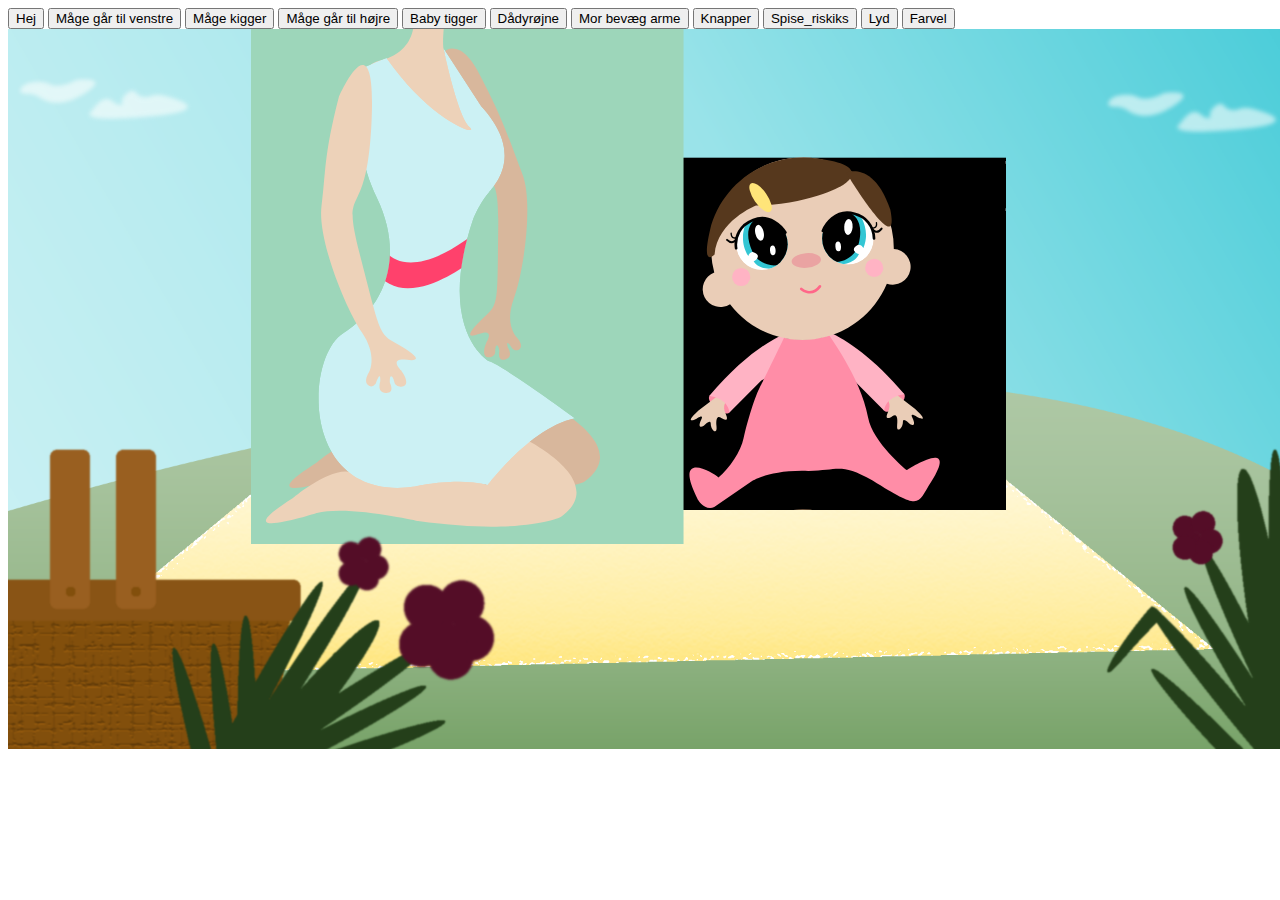
==== animation.html @ b573244e "HTML og CSS" ====
<!DOCTYPE html>
<html lang="da">

<head>
    <meta charset="utf-8">
    <meta name="viewport" content="width=device-width, initial-scale=1.0">
    <title>Den sultne baby</title>
    <link rel="stylesheet" href="stylesheet.css">
</head>

<body>
    <!--   div til knapper til sømbræt-->
    <div id="knapper">
        <button id="hej">Hej</button>
        <button id="maage_left">Måge går til venstre</button>
        <button id="maage_kigger">Måge kigger</button>
        <button id="maage_right">Måge går til højre</button>
        <button id="baby_tigger">Baby tigger</button>
        <button id="baby_daadyr">Dådyrøjne</button>
        <button id="mor_arme">Mor bevæg arme</button>
        <button id="vise_knapper">Knapper</button>
        <button id="spise_riskiks">Spise_riskiks</button>
        <button id="riskiks_lyd">Lyd</button>
        <button id="farvel">Farvel</button>
    </div>
    <div id="scene">
        <div id="baggrund"></div>
        <div id="skyer"></div>
        <div id="skyer2"></div>
        <div id="skyer3"></div>
        <div id="mellemgrund2"></div>
        <div id="mellemgrund"></div>

        <div id="baby_container">
            <div id="baby_sprite"></div>
        </div>


        <div id="maage_container">
            <div id="maage_sprite"></div>
        </div>


        <div id="mor_container">
            <div id="mor_sprite"></div>
        </div>
        <div id="riskiks" class="buttons_none"></div>
        <div id="rosiner" class="buttons_none"></div>

        <div id="forgrund"></div>


    </div>
    <script src="https://code.jquery.com/jquery-3.3.1.js"></script>
    <script src="animation.js"></script>
</body>

</html>
---- stylesheet.css ----
/*styletile*/

#styletile img {
    max-width: 100vw;
}

/*scene*/

#scene {
    width: 100vw;
    height: 56.25vw;
    position: relative;
    overflow: hidden;
}

#baggrund {
    width: 100vw;
    height: 56.25vw;
    background-image: url(grafik/baggrund-01.png);
    background-size: 100%;
}

#mellemgrund2 {
    width: 100vw;
    height: 56.25vw;
    background-image: url(grafik/mellemgrund2-01.png);
    background-size: 100%;
    position: absolute;
    bottom: 0;
}

#mellemgrund {
    width: 100vw;
    height: 56.25vw;
    background-image: url(grafik/mellemgrund-01.png);
    background-size: 100%;
    position: absolute;
    bottom: 0;
}

#riskiks {
    background-image: url(grafik/riskiksknap.svg);
    top: 19vw;
    left: 37vw;
    background-size: 100%;
    width: 8vw;
    height: 8vw;
    position: absolute;
}

#rosiner {
    background-image: url(grafik/rosinknap.svg);
    top: 15vw;
    left: 46vw;
    background-size: 100%;
    width: 8vw;
    height: 8vw;
    position: absolute;
}

.buttons_none {
    display: none;
}

#forgrund {
    width: 100vw;
    height: 56.25vw;
    background-image: url(grafik/forgrund-01.png);
    background-size: 100%;
    position: absolute;
    bottom: 0;
}



#skyer,
#skyer2,
#skyer3 {
    width: 15.01vw;
    height: 4.3vw;
    background-image: url(grafik/skyer.svg);
    background-size: 100%;
    position: absolute;
    animation-name: skyer_move;
    animation-duration: 30s;
    animation-iteration-count: infinite;
    animation-direction: alternate;
    animation-timing-function: linear;

}

@keyframes skyer_move {
    from {}
    to {
        transform: translateX(-100vw);
    }
}

#skyer {
    top: 3vw;
}

#skyer2 {
    top: 0vw;
    right: 60vw;
}

#skyer3 {
    top: 4vw;
    right: 0;
}

/*karakterer*/

/*baby*/

#baby_container {
    position: absolute;
    top: 10vw;
    right: 22vw;
}

#baby_sprite {
    width: 31.25vw;
    height: 27.6vw;
    background-image: url(grafik/spritesheet_baby_farve.svg);
    background-size: 1200% 500%;
}

.baby_blinke {
    animation-name: baby_blinke_kf;
    animation-duration: 2s;
    animation-iteration-count: infinite;
    animation-timing-function: steps(5);
}

@keyframes baby_blinke_kf {
    0% {
        background-position: 0 -400%;
    }
    100% {
        background-position: -500% -400%;
    }
}

.baby_vinke {
    animation-name: baby_vinke_kf;
    animation-duration: 2s;
    animation-iteration-count: 1;
    animation-timing-function: steps(9);
}

@keyframes baby_vinke_kf {
    0% {
        background-position: 0 0;
    }
    100% {
        background-position: -900% 0%;
    }
}

.baby {
    background-position: -900% 0;
}


.baby_tigge {
    animation-name: baby_tigge_kf;
    animation-duration: 2.5s;
    animation-iteration-count: 1;
    animation-timing-function: steps(9);
}

@keyframes baby_tigge_kf {
    0% {
        background-position: 0% -100%;
    }
    100% {
        background-position: -900% -100%;
    }
}

.baby_daadyr {
    animation-name: baby_daadyr_kf;
    animation-duration: 2s;
    animation-iteration-count: 1;
    animation-timing-function: steps(5);
}

@keyframes baby_daadyr_kf {
    0% {
        background-position: 0 -200%;
    }
    100% {
        background-position: -500% -200%;
    }
}

.baby_side {
    background-position: -400% -200%;
}

.baby_spiseriskiks {
    animation-name: baby_spiseriskiks_kf;
    animation-duration: 3s;
    animation-iteration-count: 1;
    animation-timing-function: steps(12);
}

@keyframes baby_spiseriskiks_kf {

    0% {
        background-position: 0 -300%;
    }
    100% {
        background-position: -1200% -300%;
    }
}

.baby_vinkefarvel {
    animation-name: baby_vinkefarvel_kf;
    animation-duration: 2s;
    animation-iteration-count: infinite;
    animation-timing-function: steps(9);
}

@keyframes baby_vinkefarvel_kf {

    0% {
        background-position: 0 0;
    }
    100% {
        background-position: -900% 0%;
    }
}

/*mor*/

#mor_container {
    position: absolute;
    top: -3vw;
    left: 19vw;
}

#mor_sprite {

    width: 33.85vw;
    height: 43.22vw;
    background-image: url(grafik/spritesheet_mor_farve.svg);
    background-size: 300% 100%;
}

.mor_armsup {
    background-position: -200% 0%;
}

.mor_armsdown {
    background-position: 0% 0%;
}

.mor_arme {
    animation-name: mor_arme_kf;
    animation-duration: 1.5s;
    animation-iteration-count: 1;
    animation-timing-function: steps(3);
}

@keyframes mor_arme_kf {

    0% {
        background-position: 0 0;
    }
    100% {
        background-position: -300% 0%;
    }
}



/*maage*/

#maage_container {
    position: absolute;
}

#maage_sprite {
    width: 5vw;
    height: 5.06vw;
    background-image: url(grafik/spritesheet_maage_farve.svg);
    background-size: 1500% 400%;
}

.maage_walkcycle_left {
    animation-name: maage_walkcycle_left_kf;
    animation-duration: 1.5s;
    animation-iteration-count: infinite;
    animation-timing-function: steps(6);
    animation-fill-mode: forwards;
}

@keyframes maage_walkcycle_left_kf {

    0% {
        background-position: 0 -200%;
    }
    100% {
        background-position: -600% -200%;
    }
}

.maage_move_left {
    animation-name: maage_move_left_kf;
    animation-duration: 6s;
    animation-iteration-count: 1;
}

@keyframes maage_move_left_kf {
    0% {
        top: 23vw;
        right: -5vw;
    }
    100% {

        top: 25vw;
        right: 8vw;
        transform: scale(1.2);
    }
}

.maage_position_in {
    right: 8vw;
    top: 25vw;
}

.maage_kigge {
    animation-name: maage_kigge_kf;
    animation-duration: 2.5s;
    animation-iteration-count: infinite;
    animation-timing-function: steps(2);
}

@keyframes maage_kigge_kf {
    0% {
        background-position: 0 -300%;
        transform: scale(1.2);
    }
    100% {
        background-position: -200% -300%;
        transform: scale(1.2);
    }
}

.maage_walkcycle_right {
    animation-name: maage_walkcycle_right_kf;
    animation-duration: 2s;
    animation-iteration-count: infinite;
    animation-timing-function: steps(6);
}

@keyframes maage_walkcycle_right_kf {

    0% {
        background-position: 0 -100%;

    }
    100% {
        background-position: -600% -100%;
    }
}

.maage_move_right {
    animation-name: maage_move_right_kf;
    animation-duration: 6s;
    animation-iteration-count: 1;
}

@keyframes maage_move_right_kf {
    0% {
        top: 25vw;
        right: 7vw;
        transform: scale(1.2);
    }
    100% {
        top: 28vw;
        right: -7vw;
        transform: scale(1.5);
    }
}

/*
.maage_spiserosiner {
    animation-name: maage_spiserosiner_kf;
}

@keyframes maage_spiserosiner_kf {}
*/
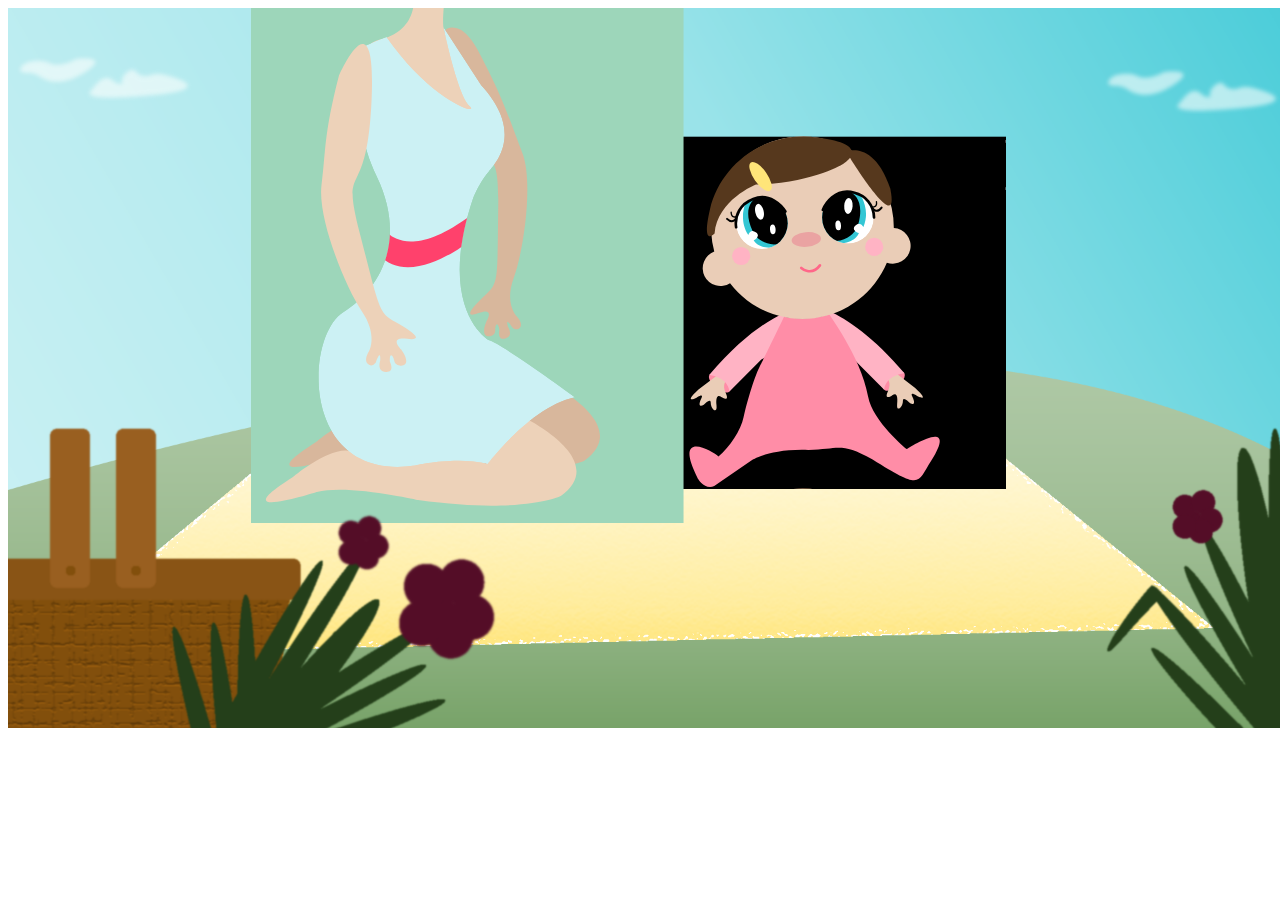
==== commit ed3d82fe: "JS automatisk" ====
--- a/animation.html
+++ b/animation.html
@@ -42,14 +42,14 @@
 
 
         <div id="mor_container">
-            <div id="mor_sprite"></div>
+            <div id="mor_sprite" class="mor_armsdown"></div>
         </div>
-        <div id="riskiks" class="buttons_none"></div>
-        <div id="rosiner" class="buttons_none"></div>
+
 
         <div id="forgrund"></div>
 
-
+        <div id="riskiks" class="buttons_none"></div>
+        <div id="rosiner" class="buttons_none"></div>
     </div>
     <script src="https://code.jquery.com/jquery-3.3.1.js"></script>
     <script src="animation.js"></script>
--- a/stylesheet.css
+++ b/stylesheet.css
@@ -1,3 +1,25 @@
+/*titelbillede*/
+
+#titelbillede {
+    width: 100vw;
+    height: 56.25vw;
+    background-image: url(grafik/titelbillede.png);
+    background-size: 100%;
+}
+
+#titel {
+    position: absolute;
+    top: 18vw;
+    left: 6vw;
+}
+
+#titel a {
+    text-decoration: none;
+    color: rgb(255, 141, 167);
+    font-family: 'Comfortaa', cursive;
+    font-size: 7vw;
+}
+
 /*styletile*/
 
 #styletile img {
@@ -5,6 +27,10 @@
 }
 
 /*scene*/
+
+#knapper {
+    display: none;
+}
 
 #scene {
     width: 100vw;
@@ -56,6 +82,20 @@
     width: 8vw;
     height: 8vw;
     position: absolute;
+}
+
+.buttons_pulse {
+    animation-duration: 0.8s;
+    animation-iteration-count: infinite;
+    animation-timing-function: linear;
+    animation-name: buttons_pulse;
+}
+
+@keyframes buttons_pulse {
+    from {}
+    to {
+        transform: scale(1.1);
+    }
 }
 
 .buttons_none {
@@ -183,7 +223,7 @@
 .baby_daadyr {
     animation-name: baby_daadyr_kf;
     animation-duration: 2s;
-    animation-iteration-count: 1;
+    animation-iteration-count: infinite;
     animation-timing-function: steps(5);
 }
 
@@ -281,10 +321,11 @@
 
 #maage_container {
     position: absolute;
+    animation-timing-function: linear;
 }
 
 #maage_sprite {
-    width: 5vw;
+    width: 4.9vw;
     height: 5.06vw;
     background-image: url(grafik/spritesheet_maage_farve.svg);
     background-size: 1500% 400%;
@@ -292,7 +333,7 @@
 
 .maage_walkcycle_left {
     animation-name: maage_walkcycle_left_kf;
-    animation-duration: 1.5s;
+    animation-duration: 1.1s;
     animation-iteration-count: infinite;
     animation-timing-function: steps(6);
     animation-fill-mode: forwards;
@@ -334,7 +375,7 @@
 
 .maage_kigge {
     animation-name: maage_kigge_kf;
-    animation-duration: 2.5s;
+    animation-duration: 2s;
     animation-iteration-count: infinite;
     animation-timing-function: steps(2);
 }
@@ -352,7 +393,7 @@
 
 .maage_walkcycle_right {
     animation-name: maage_walkcycle_right_kf;
-    animation-duration: 2s;
+    animation-duration: 1.1s;
     animation-iteration-count: infinite;
     animation-timing-function: steps(6);
 }
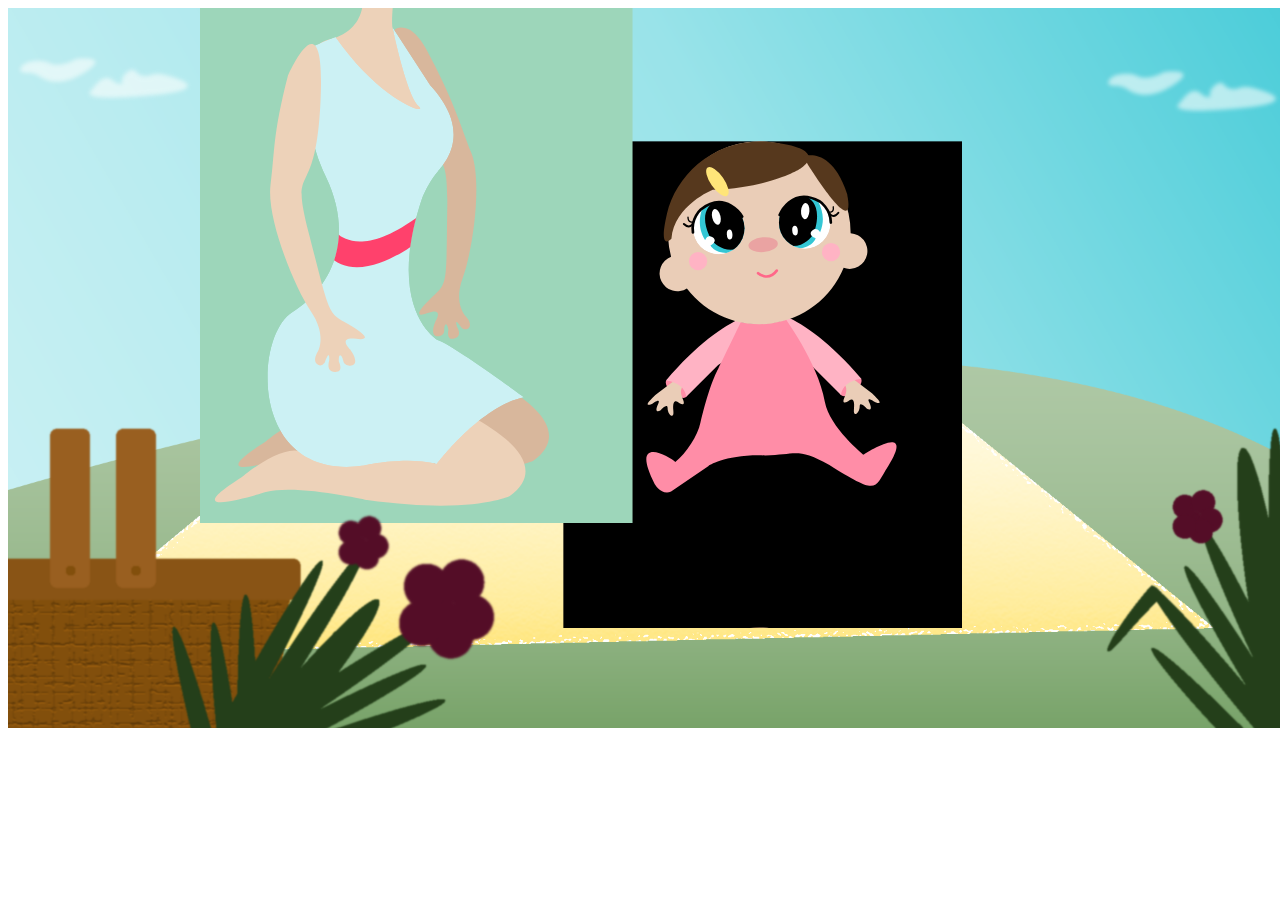
==== commit 59e96515: "Alt på nær timer og funktion i tilfælde af timer løbet ud" ====
--- a/animation.html
+++ b/animation.html
@@ -34,13 +34,9 @@
         <div id="baby_container">
             <div id="baby_sprite"></div>
         </div>
-
-
         <div id="maage_container">
             <div id="maage_sprite"></div>
         </div>
-
-
         <div id="mor_container">
             <div id="mor_sprite" class="mor_armsdown"></div>
         </div>
@@ -50,9 +46,45 @@
 
         <div id="riskiks" class="buttons_none"></div>
         <div id="rosiner" class="buttons_none"></div>
+
+        <div id="rosindiv" class="none">
+            <div class="rosin pos1"></div>
+            <div class="rosin pos2"></div>
+            <div class="rosin pos3"></div>
+            <div class="rosin pos4"></div>
+            <div class="rosin pos5"></div>
+        </div>
+        <div>
+            <audio id="stoej_fuglefloejt_lyd" src="lyde/stoej_fuglefloejt.mp3"></audio>
+            <audio id="hej_lyd" src="lyde/hej.mp3"></audio>
+            <audio id="eheheh_lyd" src="lyde/eheheh_01.mp3"></audio>
+            <audio id="knap_lyd" src="lyde/knap.mp3"></audio>
+            <audio id="gnaske_lyd" src="lyde/riskiks.mp3"></audio>
+            <audio id="hejhej_lyd" src="lyde/hejhej.mp3"></audio>
+            <audio id="speak_lyd" src="lyde/speak.mp3"></audio>
+            <audio id="rosiner_falder_lyd" src="lyde/rosin_lyd.mp3"></audio>
+            <audio id="graad_lyd" src="lyde/graad.mp3"></audio>
+            <audio id="maage_rosiner_lyd" src="lyde/maage_slurp.mp3"></audio>
+            <audio id="baby_mmmm_lyd" src="lyde/mmmm.mp3"></audio>
+            <audio id="baby_fnis_lyd" src="lyde/fnis.mp3"></audio>
+        </div>
     </div>
+
+
+
+
+
+
+
     <script src="https://code.jquery.com/jquery-3.3.1.js"></script>
     <script src="animation.js"></script>
+
+
+
+
+
+
+
 </body>
 
 </html>
--- a/stylesheet.css
+++ b/stylesheet.css
@@ -11,6 +11,17 @@
     position: absolute;
     top: 18vw;
     left: 6vw;
+    animation-duration: 1s;
+    animation-iteration-count: infinite;
+    animation-timing-function: linear;
+    animation-name: titel_pulse;
+}
+
+@keyframes titel_pulse {
+    from {}
+    to {
+        transform: scale(0.9);
+    }
 }
 
 #titel a {
@@ -67,7 +78,7 @@
 #riskiks {
     background-image: url(grafik/riskiksknap.svg);
     top: 19vw;
-    left: 37vw;
+    left: 33vw;
     background-size: 100%;
     width: 8vw;
     height: 8vw;
@@ -77,11 +88,55 @@
 #rosiner {
     background-image: url(grafik/rosinknap.svg);
     top: 15vw;
-    left: 46vw;
+    left: 42vw;
     background-size: 100%;
     width: 8vw;
     height: 8vw;
     position: absolute;
+}
+
+#rosinerne {
+    width: 150vw;
+    height: 150vw;
+    position: absolute;
+    background-color: aqua;
+}
+
+.none {
+    display: none;
+}
+
+.rosin {
+    width: 0.94vw;
+    height: 0.94vw;
+    background-size: 100%;
+    background-image: url(grafik/rosin.png);
+    position: absolute;
+}
+
+.pos1 {
+    top: 38.6vw;
+    right: 38.6vw;
+}
+
+.pos2 {
+    top: 41.93vw;
+    right: 38.7vw;
+}
+
+.pos3 {
+    top: 41.5vw;
+    right: 34.5vw;
+}
+
+.pos4 {
+    top: 43.45vw;
+    right: 31.1vw;
+}
+
+.pos5 {
+    top: 46.89vw;
+    right: 36.05vw;
 }
 
 .buttons_pulse {
@@ -95,6 +150,23 @@
     from {}
     to {
         transform: scale(1.1);
+    }
+}
+
+.rosin_pulse {
+    animation-duration: 0.8s;
+    animation-iteration-count: infinite;
+    animation-timing-function: linear;
+    animation-direction: alternate;
+    animation-name: rosin_pulse;
+}
+
+@keyframes rosin_pulse {
+    0% {
+        transform: scale(1);
+    }
+    100% {
+        transform: scale(1.5);
     }
 }
 
@@ -156,15 +228,15 @@
 
 #baby_container {
     position: absolute;
-    top: 10vw;
-    right: 22vw;
+    top: 10.4vw;
+    right: 25.5vw;
 }
 
 #baby_sprite {
     width: 31.25vw;
-    height: 27.6vw;
-    background-image: url(grafik/spritesheet_baby_farve.svg);
-    background-size: 1200% 500%;
+    height: 38vw;
+    background-image: url(grafik/Artboard1.svg);
+    background-size: 1200% 900%;
 }
 
 .baby_blinke {
@@ -240,6 +312,10 @@
     background-position: -400% -200%;
 }
 
+.baby_sur {
+    background-position: 0% -600%;
+}
+
 .baby_spiseriskiks {
     animation-name: baby_spiseriskiks_kf;
     animation-duration: 3s;
@@ -274,12 +350,71 @@
     }
 }
 
+.baby_tabe_rosiner {
+    animation-name: baby_tabe_rosiner_kf;
+    animation-duration: 1.2s;
+    animation-iteration-count: 1;
+    animation-timing-function: steps(5);
+}
+
+@keyframes baby_tabe_rosiner_kf {
+
+    0% {
+        background-position: 0 -500%;
+    }
+    100% {
+        background-position: -500% -500%;
+    }
+}
+
+.baby_rosiner {
+    background-position: -400% -500%;
+}
+
+.baby_graeder {
+    animation-name: baby_graeder_kf;
+    animation-duration: 3s;
+    animation-iteration-count: 2;
+    animation-timing-function: steps(12);
+}
+
+@keyframes baby_graeder_kf {
+
+    0% {
+        background-position: 0 -600%;
+    }
+    100% {
+        background-position: -1200% -600%;
+    }
+}
+
+.baby_mmmm {
+    animation-name: baby_mmmm_kf;
+    animation-duration: 1.5s;
+    animation-iteration-count: 1;
+    animation-timing-function: steps(3);
+}
+
+@keyframes baby_mmmm_kf {
+
+    0% {
+        background-position: 0 -700%;
+    }
+    100% {
+        background-position: -300% -700%;
+    }
+}
+
+.baby_glad {
+    background-position: 0% -800%;
+}
+
 /*mor*/
 
 #mor_container {
     position: absolute;
     top: -3vw;
-    left: 19vw;
+    left: 15vw;
 }
 
 #mor_sprite {
@@ -325,9 +460,9 @@
 }
 
 #maage_sprite {
-    width: 4.9vw;
-    height: 5.06vw;
-    background-image: url(grafik/spritesheet_maage_farve.svg);
+    width: 38.02vw;
+    height: 38.54vw;
+    background-image: url(grafik/Artboard.svg);
     background-size: 1500% 400%;
 }
 
@@ -351,26 +486,36 @@
 
 .maage_move_left {
     animation-name: maage_move_left_kf;
-    animation-duration: 6s;
+    animation-duration: 4s;
     animation-iteration-count: 1;
 }
 
 @keyframes maage_move_left_kf {
     0% {
-        top: 23vw;
-        right: -5vw;
-    }
-    100% {
-
-        top: 25vw;
-        right: 8vw;
-        transform: scale(1.2);
+        top: 6vw;
+        right: -20vw;
+        transform: scale(0.1);
+    }
+    100% {
+
+        top: 8vw;
+        right: -8vw;
+        transform: scale(0.15);
     }
 }
 
 .maage_position_in {
-    right: 8vw;
-    top: 25vw;
+    right: -8vw;
+    top: 8vw;
+}
+
+.maage_position_two {
+    top: 9vw;
+    right: 2vw;
+}
+
+.maage_side {
+    background-position: -1400% 0%;
 }
 
 .maage_kigge {
@@ -383,11 +528,11 @@
 @keyframes maage_kigge_kf {
     0% {
         background-position: 0 -300%;
-        transform: scale(1.2);
+        transform: scale(0.15);
     }
     100% {
         background-position: -200% -300%;
-        transform: scale(1.2);
+        transform: scale(0.15);
     }
 }
 
@@ -411,27 +556,72 @@
 
 .maage_move_right {
     animation-name: maage_move_right_kf;
-    animation-duration: 6s;
+    animation-duration: 4s;
     animation-iteration-count: 1;
 }
 
 @keyframes maage_move_right_kf {
     0% {
-        top: 25vw;
-        right: 7vw;
-        transform: scale(1.2);
-    }
-    100% {
-        top: 28vw;
-        right: -7vw;
-        transform: scale(1.5);
-    }
-}
-
-/*
+        top: 8vw;
+        right: -8vw;
+        transform: scale(0.15);
+    }
+    100% {
+        top: 10vw;
+        right: -25vw;
+        transform: scale(0.2);
+    }
+}
+
+.maage_move_left2 {
+    animation-name: maage_move_left2_kf;
+    animation-duration: 4s;
+    animation-iteration-count: 1;
+}
+
+@keyframes maage_move_left2_kf {
+    0% {
+        top: 12vw;
+        right: -30vw;
+    }
+    100% {
+        top: 9vw;
+        right: 2vw;
+    }
+}
+
+
 .maage_spiserosiner {
     animation-name: maage_spiserosiner_kf;
-}
-
-@keyframes maage_spiserosiner_kf {}
-*/
+    animation-duration: 5s;
+    animation-iteration-count: 1;
+    animation-timing-function: steps(15);
+}
+
+@keyframes maage_spiserosiner_kf {
+
+    0% {
+        background-position: 0 0;
+
+    }
+    100% {
+        background-position: -1500% 0;
+    }
+}
+
+.maage_move_right2 {
+    animation-name: maage_move_right2_kf;
+    animation-duration: 3s;
+    animation-iteration-count: 1;
+}
+
+@keyframes maage_move_right2_kf {
+    0% {
+        top: 9vw;
+        right: 2vw;
+    }
+    100% {
+        top: 12vw;
+        right: -40vw;
+    }
+}
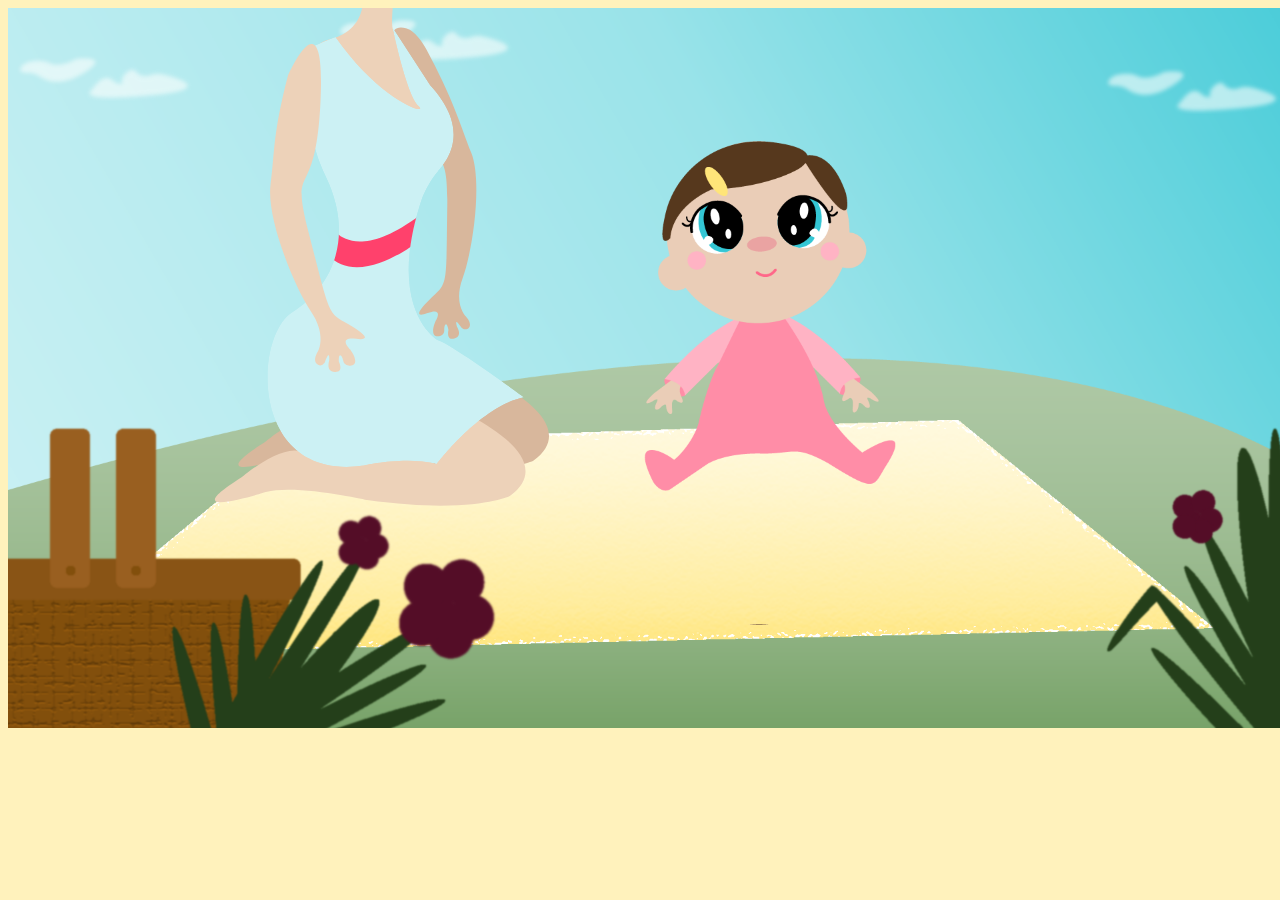
==== commit fc3bb015: "Alt." ====
--- a/animation.html
+++ b/animation.html
@@ -23,52 +23,66 @@
         <button id="riskiks_lyd">Lyd</button>
         <button id="farvel">Farvel</button>
     </div>
-    <div id="scene">
-        <div id="baggrund"></div>
-        <div id="skyer"></div>
-        <div id="skyer2"></div>
-        <div id="skyer3"></div>
-        <div id="mellemgrund2"></div>
-        <div id="mellemgrund"></div>
-
-        <div id="baby_container">
-            <div id="baby_sprite"></div>
-        </div>
-        <div id="maage_container">
-            <div id="maage_sprite"></div>
-        </div>
-        <div id="mor_container">
-            <div id="mor_sprite" class="mor_armsdown"></div>
-        </div>
 
 
-        <div id="forgrund"></div>
+    <div id="scene">
+        <div id="afslutning"></div>
+        <div id="indhold">
+            <div id="baggrund"></div>
+            <div id="skyer"></div>
+            <div id="skyer2"></div>
+            <div id="skyer3"></div>
+            <div id="mellemgrund2"></div>
+            <div id="mellemgrund"></div>
 
-        <div id="riskiks" class="buttons_none"></div>
-        <div id="rosiner" class="buttons_none"></div>
+            <div id="baby_container">
+                <div id="baby_sprite"></div>
+            </div>
+            <div id="maage_container">
+                <div id="maage_sprite"></div>
+            </div>
+            <div id="mor_container">
+                <div id="mor_sprite" class="mor_armsdown"></div>
+            </div>
 
-        <div id="rosindiv" class="none">
-            <div class="rosin pos1"></div>
-            <div class="rosin pos2"></div>
-            <div class="rosin pos3"></div>
-            <div class="rosin pos4"></div>
-            <div class="rosin pos5"></div>
-        </div>
-        <div>
-            <audio id="stoej_fuglefloejt_lyd" src="lyde/stoej_fuglefloejt.mp3"></audio>
-            <audio id="hej_lyd" src="lyde/hej.mp3"></audio>
-            <audio id="eheheh_lyd" src="lyde/eheheh_01.mp3"></audio>
-            <audio id="knap_lyd" src="lyde/knap.mp3"></audio>
-            <audio id="gnaske_lyd" src="lyde/riskiks.mp3"></audio>
-            <audio id="hejhej_lyd" src="lyde/hejhej.mp3"></audio>
-            <audio id="speak_lyd" src="lyde/speak.mp3"></audio>
-            <audio id="rosiner_falder_lyd" src="lyde/rosin_lyd.mp3"></audio>
-            <audio id="graad_lyd" src="lyde/graad.mp3"></audio>
-            <audio id="maage_rosiner_lyd" src="lyde/maage_slurp.mp3"></audio>
-            <audio id="baby_mmmm_lyd" src="lyde/mmmm.mp3"></audio>
-            <audio id="baby_fnis_lyd" src="lyde/fnis.mp3"></audio>
+
+            <div id="forgrund"></div>
+
+            <div id="riskiks" class="buttons_none"></div>
+            <div id="rosiner" class="buttons_none"></div>
+            <div id="timer_sprite" class="none"></div>
+
+            <div id="rosindiv" class="none">
+                <div class="rosin pos1"></div>
+                <div class="rosin pos2"></div>
+                <div class="rosin pos3"></div>
+                <div class="rosin pos4"></div>
+                <div class="rosin pos5"></div>
+            </div>
+            <div>
+                <audio id="stoej_fuglefloejt_lyd" src="lyde/stoej_fuglefloejt.mp3"></audio>
+                <audio id="hej_lyd" src="lyde/hej.mp3"></audio>
+                <audio id="eheheh_lyd" src="lyde/eheheh_01.mp3"></audio>
+                <audio id="knap_lyd" src="lyde/knap.mp3"></audio>
+                <audio id="gnaske_lyd" src="lyde/riskiks.mp3"></audio>
+                <audio id="hejhej_lyd" src="lyde/hejhej.mp3"></audio>
+                <audio id="speak_lyd" src="lyde/speak.mp3"></audio>
+                <audio id="rosiner_falder_lyd" src="lyde/rosin_lyd.mp3"></audio>
+                <audio id="graad_lyd" src="lyde/graad.mp3"></audio>
+                <audio id="maage_rosiner_lyd" src="lyde/maage_slurp.mp3"></audio>
+                <audio id="baby_mmmm_lyd" src="lyde/mmmm.mp3"></audio>
+                <audio id="baby_fnis_lyd" src="lyde/fnis.mp3"></audio>
+                <audio id="musik_lyd" src="lyde/bensound-cute.mp3"></audio>
+                <audio id="timer_lyd" src="lyde/timer_lyd.mp3"></audio>
+                <audio id="speak2_lyd" src="lyde/speak2.mp3"></audio>
+                <audio id="tension_lyd" src="lyde/tension.mp3"></audio>
+                <audio id="click_lyd" src="lyde/click.mp3"></audio>
+
+
+            </div>
         </div>
     </div>
+
 
 
 
@@ -85,6 +99,7 @@
 
 
 
+
 </body>
 
 </html>
--- a/stylesheet.css
+++ b/stylesheet.css
@@ -1,3 +1,7 @@
+body {
+    background-color: #FFF2BC;
+}
+
 /*titelbillede*/
 
 #titelbillede {
@@ -43,6 +47,13 @@
     display: none;
 }
 
+.afslutning {
+    width: 100vw;
+    height: 56.25vw;
+    background-image: url(grafik/afslutning.png);
+    background-size: 100%;
+}
+
 #scene {
     width: 100vw;
     height: 56.25vw;
@@ -75,6 +86,35 @@
     bottom: 0;
 }
 
+#timer_sprite {
+    background-image: url(grafik/timer_spritesheet.svg);
+    top: -1vw;
+    left: 4vw;
+    background-size: 500% 100%;
+    width: 16.67vw;
+    height: 20.83vw;
+    position: absolute;
+}
+
+.timer {
+    animation-name: timer_kf;
+    animation-duration: 10s;
+    animation-iteration-count: 1;
+    animation-timing-function: steps(5);
+}
+
+@keyframes timer_kf {
+
+    0% {
+        background-position: 0 0;
+    }
+    100% {
+        background-position: -500% 0%;
+    }
+}
+
+
+
 #riskiks {
     background-image: url(grafik/riskiksknap.svg);
     top: 19vw;
@@ -83,6 +123,7 @@
     width: 8vw;
     height: 8vw;
     position: absolute;
+    cursor: pointer;
 }
 
 #rosiner {
@@ -93,6 +134,7 @@
     width: 8vw;
     height: 8vw;
     position: absolute;
+    cursor: pointer;
 }
 
 #rosinerne {
@@ -100,6 +142,7 @@
     height: 150vw;
     position: absolute;
     background-color: aqua;
+    cursor: pointer;
 }
 
 .none {
@@ -112,6 +155,7 @@
     background-size: 100%;
     background-image: url(grafik/rosin.png);
     position: absolute;
+    cursor: pointer;
 }
 
 .pos1 {
@@ -159,6 +203,7 @@
     animation-timing-function: linear;
     animation-direction: alternate;
     animation-name: rosin_pulse;
+    cursor: pointer;
 }
 
 @keyframes rosin_pulse {
@@ -234,8 +279,8 @@
 
 #baby_sprite {
     width: 31.25vw;
-    height: 38vw;
-    background-image: url(grafik/Artboard1.svg);
+    height: 37.8vw;
+    background-image: url(grafik/spritesheet_baby.png);
     background-size: 1200% 900%;
 }
 
@@ -336,7 +381,7 @@
 .baby_vinkefarvel {
     animation-name: baby_vinkefarvel_kf;
     animation-duration: 2s;
-    animation-iteration-count: infinite;
+    animation-iteration-count: 2;
     animation-timing-function: steps(9);
 }
 
@@ -352,9 +397,9 @@
 
 .baby_tabe_rosiner {
     animation-name: baby_tabe_rosiner_kf;
-    animation-duration: 1.2s;
-    animation-iteration-count: 1;
-    animation-timing-function: steps(5);
+    animation-duration: 1.5s;
+    animation-iteration-count: 1;
+    animation-timing-function: steps(7);
 }
 
 @keyframes baby_tabe_rosiner_kf {
@@ -363,12 +408,12 @@
         background-position: 0 -500%;
     }
     100% {
-        background-position: -500% -500%;
+        background-position: -700% -500%;
     }
 }
 
 .baby_rosiner {
-    background-position: -400% -500%;
+    background-position: -600% -500%;
 }
 
 .baby_graeder {
@@ -421,7 +466,7 @@
 
     width: 33.85vw;
     height: 43.22vw;
-    background-image: url(grafik/spritesheet_mor_farve.svg);
+    background-image: url(grafik/mor_spritesheet.svg);
     background-size: 300% 100%;
 }
 
@@ -435,7 +480,7 @@
 
 .mor_arme {
     animation-name: mor_arme_kf;
-    animation-duration: 1.5s;
+    animation-duration: 1s;
     animation-iteration-count: 1;
     animation-timing-function: steps(3);
 }
@@ -462,7 +507,7 @@
 #maage_sprite {
     width: 38.02vw;
     height: 38.54vw;
-    background-image: url(grafik/Artboard.svg);
+    background-image: url(grafik/maage_spritesheet.png);
     background-size: 1500% 400%;
 }
 
@@ -486,7 +531,7 @@
 
 .maage_move_left {
     animation-name: maage_move_left_kf;
-    animation-duration: 4s;
+    animation-duration: 2.5s;
     animation-iteration-count: 1;
 }
 
@@ -520,7 +565,7 @@
 
 .maage_kigge {
     animation-name: maage_kigge_kf;
-    animation-duration: 2s;
+    animation-duration: 1s;
     animation-iteration-count: infinite;
     animation-timing-function: steps(2);
 }
@@ -556,7 +601,7 @@
 
 .maage_move_right {
     animation-name: maage_move_right_kf;
-    animation-duration: 4s;
+    animation-duration: 2.5s;
     animation-iteration-count: 1;
 }
 
@@ -575,7 +620,7 @@
 
 .maage_move_left2 {
     animation-name: maage_move_left2_kf;
-    animation-duration: 4s;
+    animation-duration: 3s;
     animation-iteration-count: 1;
 }
 
@@ -613,6 +658,7 @@
     animation-name: maage_move_right2_kf;
     animation-duration: 3s;
     animation-iteration-count: 1;
+    animation-fill-mode: both;
 }
 
 @keyframes maage_move_right2_kf {
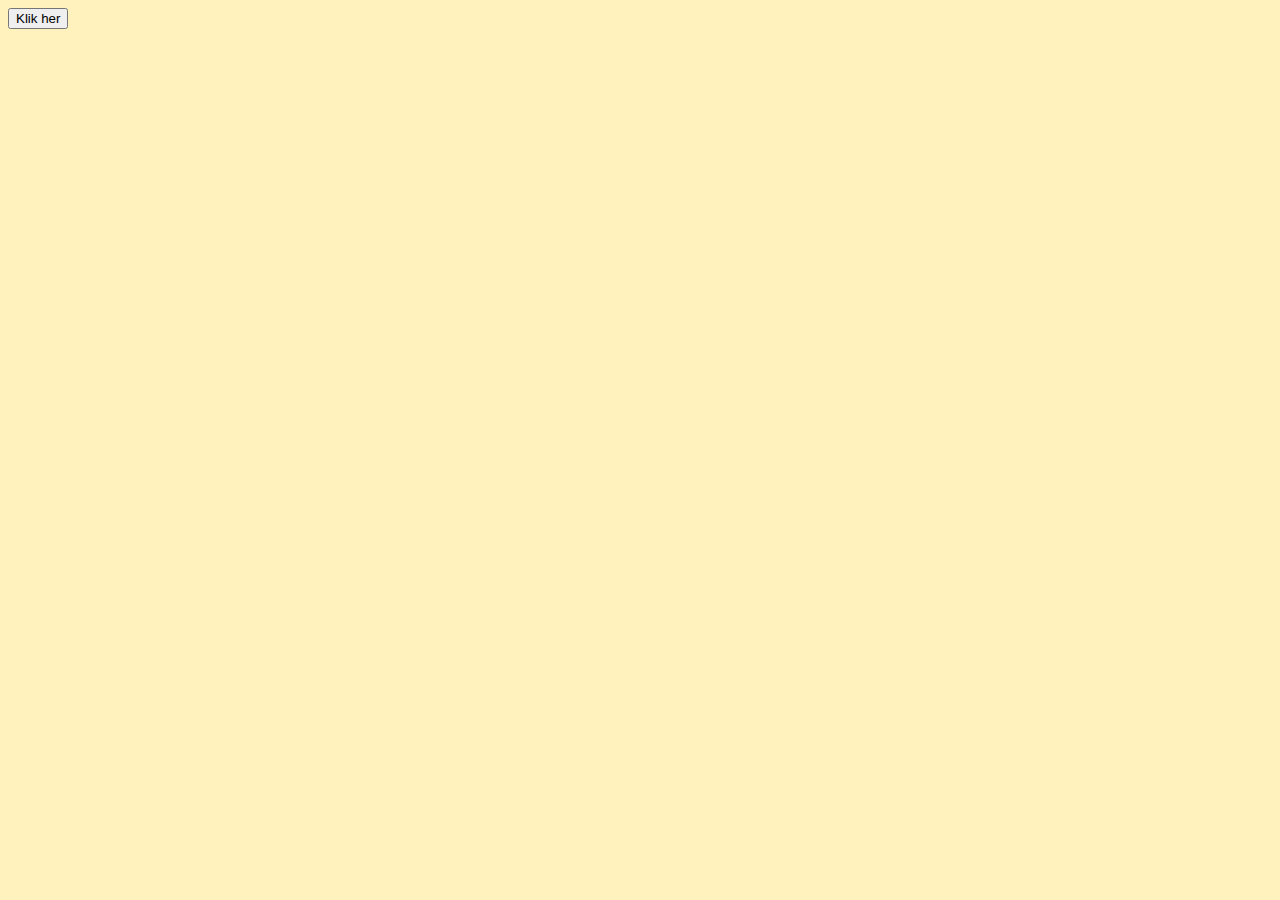
==== commit b2762c7e: "Alt samlet i en html - altså titelbilledet er nu en del af HTML'en" ====
--- a/animation.html
+++ b/animation.html
@@ -25,9 +25,19 @@
     </div>
 
 
+    <button id="start">Klik her</button>
+
+    <div id="titelbillede_container">
+        <div id="titel" class="buttons_pulse none">
+            <p>DEN SULTNE BABY</p>
+        </div>
+        <div id="titelbillede" class="none"></div>
+    </div>
+
+
     <div id="scene">
         <div id="afslutning"></div>
-        <div id="indhold">
+        <div id="indhold" class="none">
             <div id="baggrund"></div>
             <div id="skyer"></div>
             <div id="skyer2"></div>
--- a/stylesheet.css
+++ b/stylesheet.css
@@ -28,7 +28,7 @@
     }
 }
 
-#titel a {
+#titel p {
     text-decoration: none;
     color: rgb(255, 141, 167);
     font-family: 'Comfortaa', cursive;
@@ -279,7 +279,7 @@
 
 #baby_sprite {
     width: 31.25vw;
-    height: 37.8vw;
+    height: 37.7vw;
     background-image: url(grafik/spritesheet_baby.png);
     background-size: 1200% 900%;
 }
